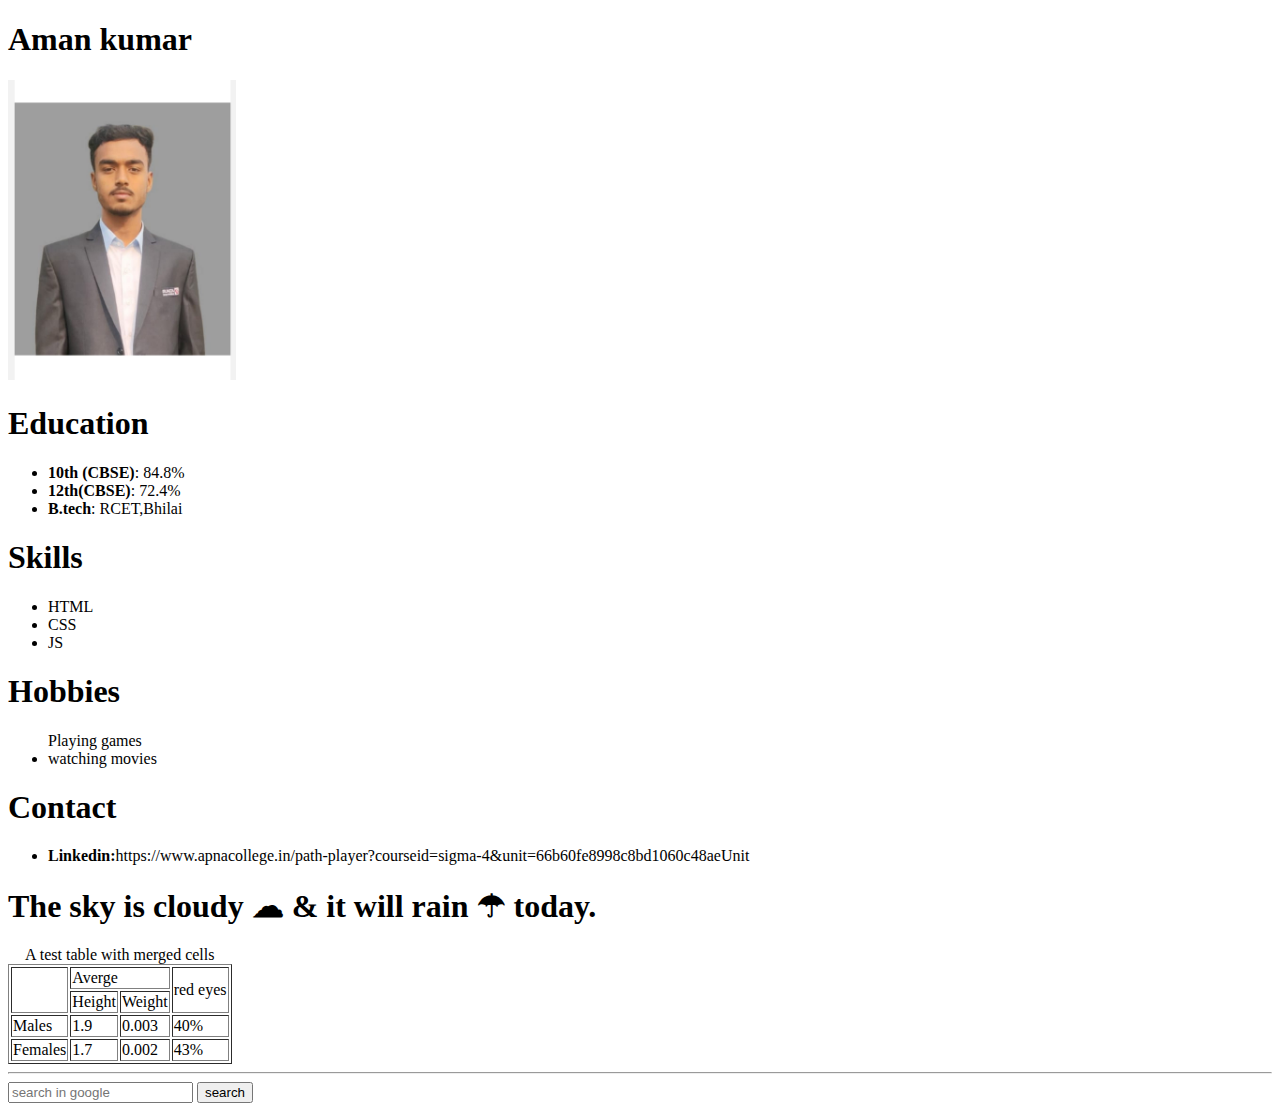
==== html basic/index.html @ 15969c82 "Basic of HTML" ====
<!DOCTYPE html>
<html lang="en">

<head>
    <meta charset="UTF-8">
    <meta name="viewport" content="width= , initial-scale=1.0">
    <title>Portfolio page</title>

</head>

<body>
    <HEADER>
        <h1>Aman kumar</h1>
        <img src="aman.jpg" alt="retry" height="300px">

    </HEADER>

    <h1>Education</h1>
    <ul>
        <li><b>10th (CBSE)</b>: 84.8%</li>
        <li><b>12th(CBSE)</b>: 72.4%</li>
        <li><b>B.tech</b>: RCET,Bhilai </li>
    </ul>

    <section>
        <h1>Skills</h1>
        <ul>
            <li>HTML</li>
            <li>CSS</li>
            <li>JS</li>
        </ul>
    </section>

    <section>
        <h1>Hobbies</h1>
        <ul>
            </li>Playing games</li>
            <li>watching movies</li>
        </ul>
    </section>

    <footer>
        <h1>Contact</h1>
        <ul>
            <li><B>Linkedin:</B>https://www.apnacollege.in/path-player?courseid=sigma-4&unit=66b60fe8998c8bd1060c48aeUnit
            </li>
        </ul>
    </footer>

    <h1>
        The sky is cloudy &#9729; & it will rain &#9730; today.
    </h1>


    <table border="black">
        <caption>A test table with merged cells</caption>

        <thead>
            <tr>
                <td rowspan="2"></td>
                <td colspan="2">Averge</td>
                <td rowspan="2">red eyes</td>
            </tr>

            <tr>
                <td>Height</td>
                <td>Weight</td>
            </tr>
        </thead>


        <tbody>
            <tr>
                <td>Males</td>
                <td>1.9</td>
                <td>0.003</td>
                <td>40%</td>
            </tr>

            <tr>
                <td>Females</td>
                <td>1.7</td>
                <td>0.002</td>
                <td>43%</td>
            </tr>
        </tbody>
</table>
<hr>

<form action="https://www.google.co.in/search">
<input type="text" name="q" placeholder="search in google">
<button>search</button>
</form>


</body>

</html>
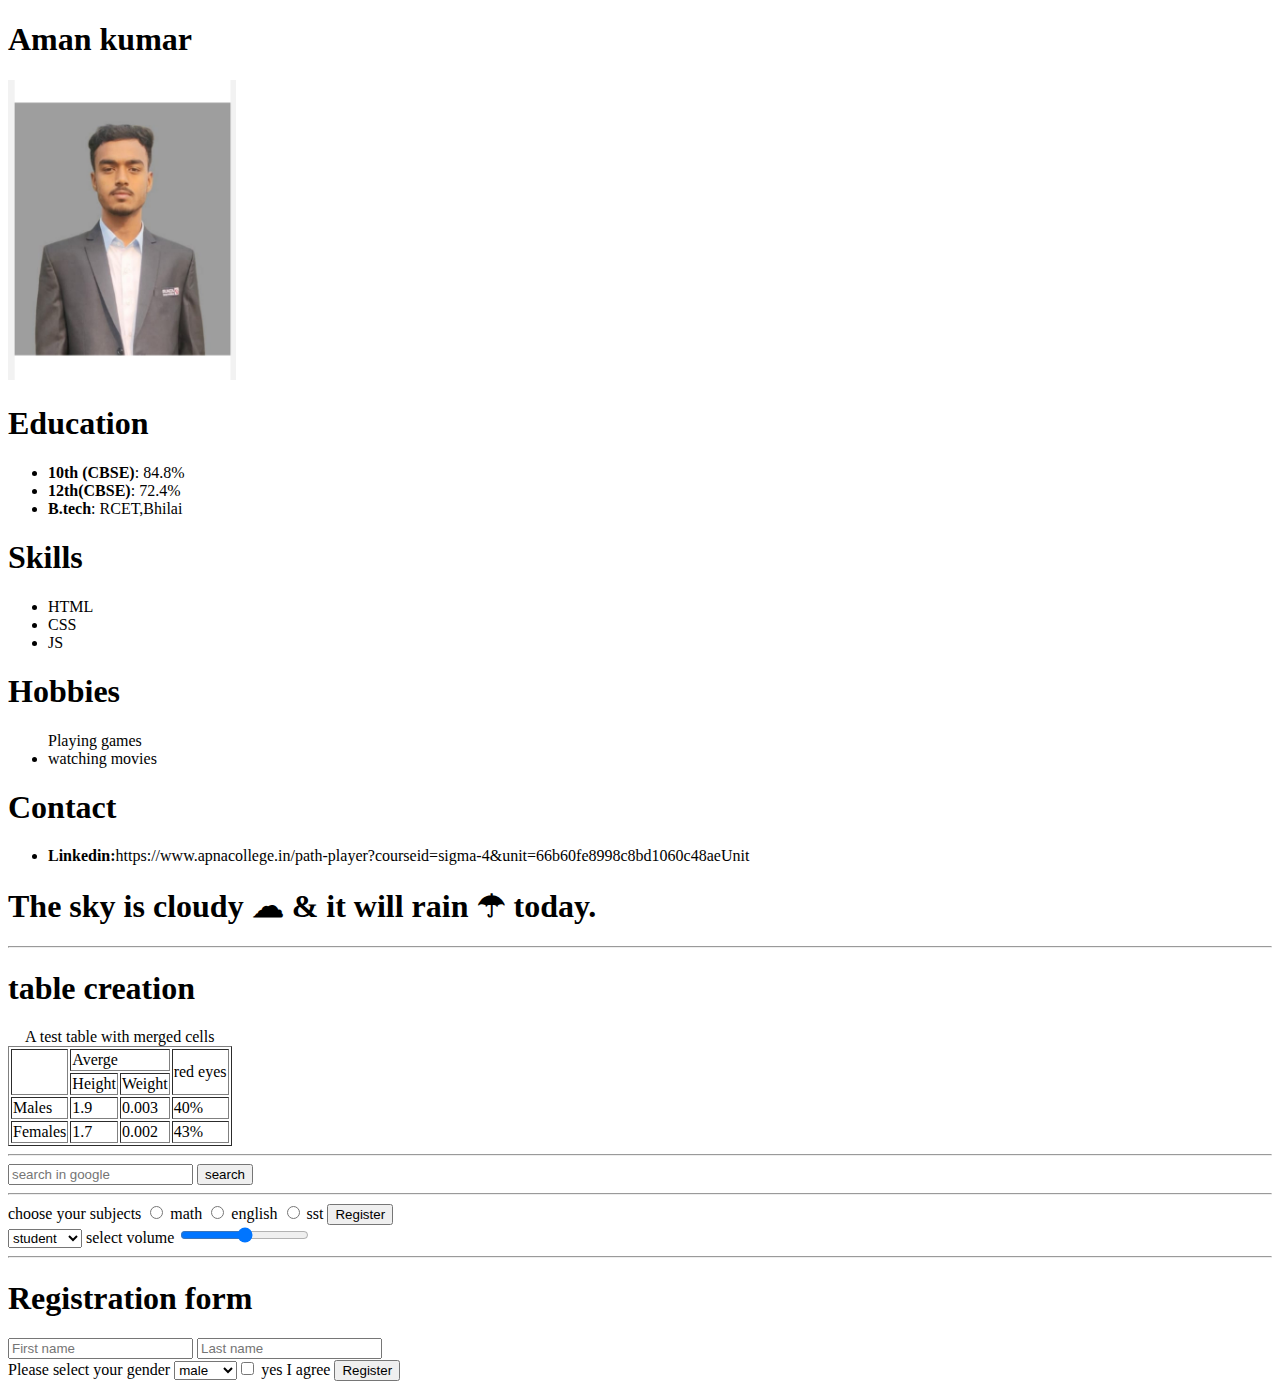
==== commit f78f8e45: "HTML done" ====
--- a/html basic/index.html
+++ b/html basic/index.html
@@ -50,8 +50,10 @@
     <h1>
         The sky is cloudy &#9729; & it will rain &#9730; today.
     </h1>
+    <hr>
 
-
+<!-- creating a table  -->
+ <h1>table creation</h1>
     <table border="black">
         <caption>A test table with merged cells</caption>
 
@@ -87,11 +89,62 @@
 </table>
 <hr>
 
+<!-- creating a form -->
 <form action="https://www.google.co.in/search">
 <input type="text" name="q" placeholder="search in google">
 <button>search</button>
 </form>
 
+<hr>
+
+<!-- checkbox -->
+ <form action="/server">
+<div>
+    choose your subjects
+<input type="radio" id="math" name="subjects" value="math"/>
+<label for="math">math</label>
+<input type="radio" id="english" name="subjects" value="eng"/>
+<label for="english">english</label>
+<input type="radio" id="sst" name="subjects" value="sst"/>
+<label for="sst">sst</label>
+<button>Register</button>
+</div>
+
+
+
+<!-- dropdown -->
+ <select name="profession" id="profession">
+ <option value="student">student</option>
+ <option value="doctor">doctor</option>
+ <option value="engineer">engineer</option>
+ <option value="others">others</option>
+</select>
+
+<!-- select your volume level -->
+ select volume
+ <input type="range" id="vol" min="0" max="100" name="volume">
+</form>
+<hr>
+
+<!-- registration form -->
+ <h1>Registration form</h1>
+ <form action="server2">
+    <input type="text" placeholder="First name" name="First name">
+    <input type="text" placeholder="Last name" name="Last name">
+    <br>
+       <label for="gender">Please select your gender</label> 
+       <select name="gender" id="gender">
+        <option value="male">male</option>
+        <option value="female">female</option>
+        <option value="others">others</option>
+        <div>
+        Do you agree to all terms of service? <input type="checkbox" id="tos_agree" name="tos_agree">
+        <label for="tos_agree">yes I agree</label>
+    </div>
+        <button>Register</button>
+        
+    </select>
+ </form>
 
 </body>
 
